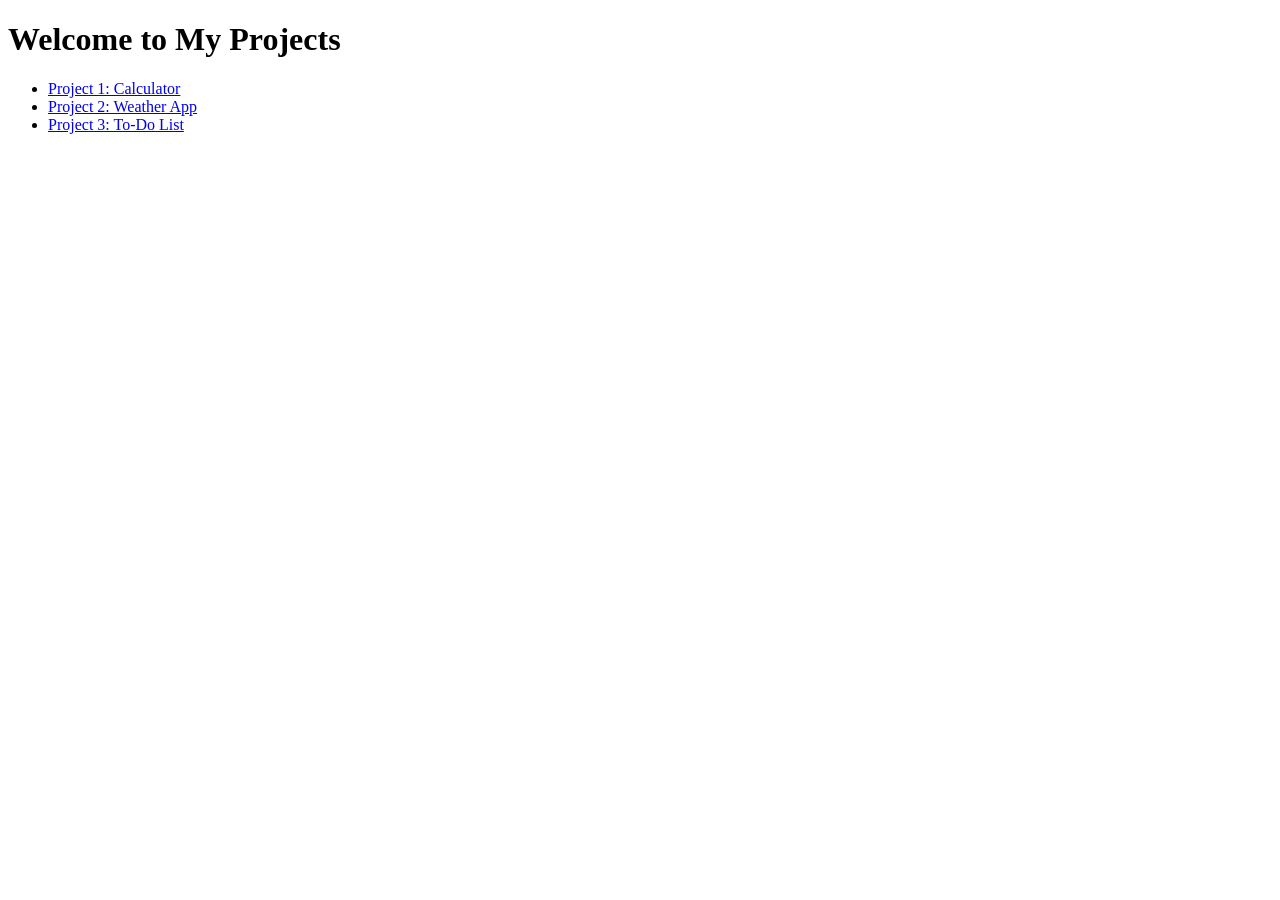
==== index.html @ 61162351 "added indec" ====
<!DOCTYPE html>
<html lang="en">

<head>
    <meta charset="UTF-8">
    <meta name="viewport" content="width=device-width, initial-scale=1.0">
    <title>Document</title>
</head>

<body>
    <h1>Welcome to My Projects</h1>
    <ul>
        <li><a href="project-1/index.html">Project 1: Calculator</a></li>
        <li><a href="project-2/index.html">Project 2: Weather App</a></li>
        <li><a href="project-3/index.html">Project 3: To-Do List</a></li>
    </ul>
</body>

</html>
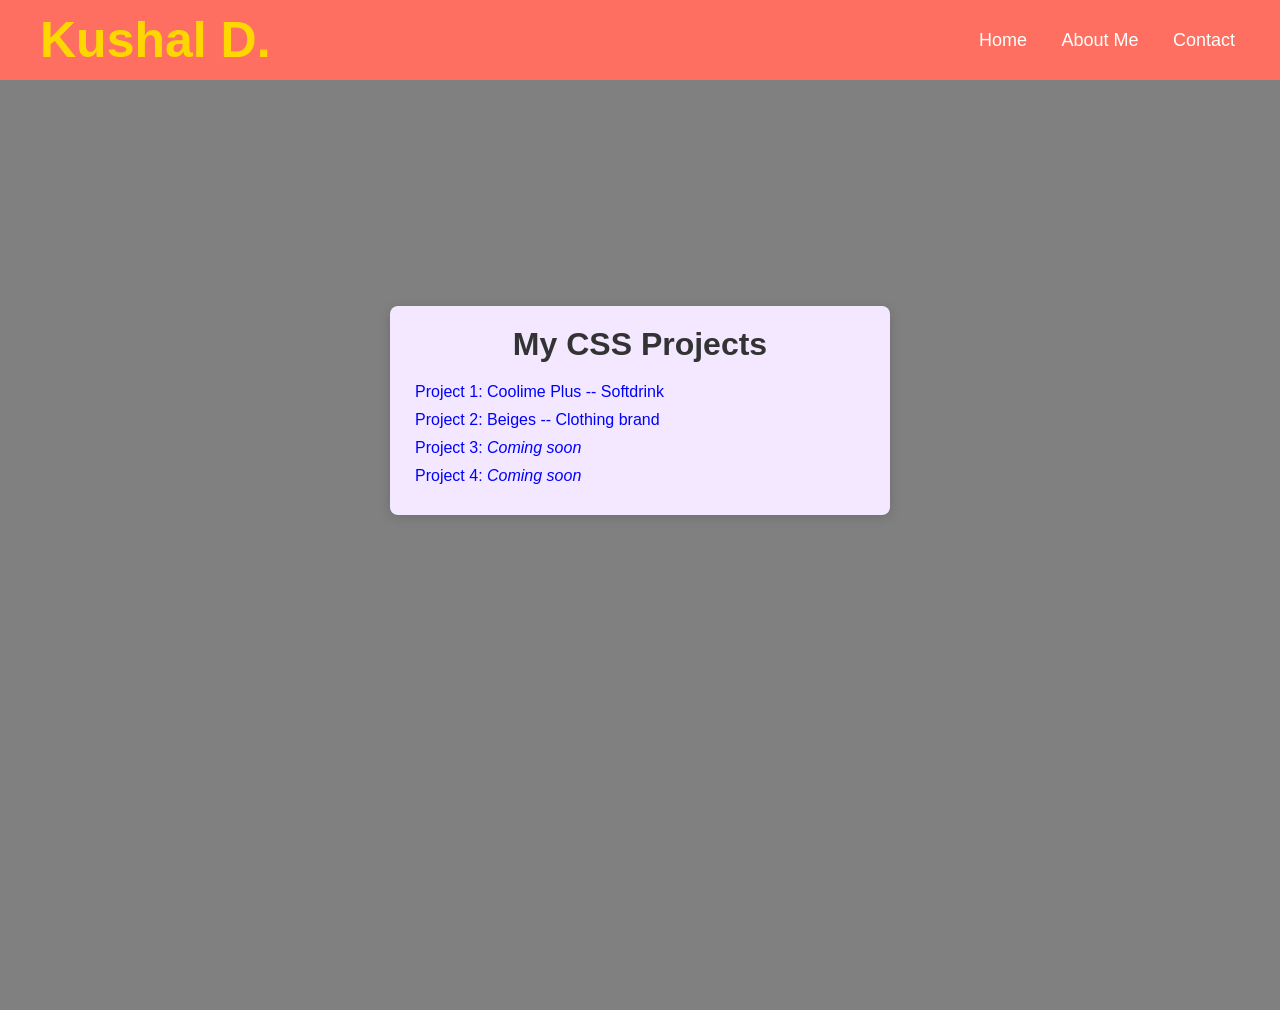
==== commit 60c58571: "added Git index" ====
--- a/index.html
+++ b/index.html
@@ -5,15 +5,34 @@
     <meta charset="UTF-8">
     <meta name="viewport" content="width=device-width, initial-scale=1.0">
     <title>Document</title>
+    <link rel="stylesheet" href="style.css">
 </head>
 
 <body>
-    <h1>Welcome to My Projects</h1>
-    <ul>
-        <li><a href="project-1/index.html">Project 1: Calculator</a></li>
-        <li><a href="project-2/index.html">Project 2: Weather App</a></li>
-        <li><a href="project-3/index.html">Project 3: To-Do List</a></li>
-    </ul>
+    <div id="nav">
+        
+        <div id="nav-content">
+        <h2>Kushal D.</h2>     
+            <div class="nav-links">
+                <a href="#home">Home</a></li>
+               <!-- <a href="#products">Products</a> -->
+                <a href="#about">About Me</a>
+                <a href="#contact">Contact</a>
+        </div>
+        </div>
+    </div>
+     <div id="mid">
+        <div class="content">
+            <h1>My CSS Projects</h1>
+            <ul>
+                <li><a href="A landing page/index.html">Project 1: Coolime Plus -- Softdrink</a></li>
+                <li><a href="Clothing brand page/index.html">Project 2: Beiges -- Clothing brand</a></li>
+                <!-- <li><a href="project-3/index.html">Project 3: To-Do List</a></li> -->
+                <li><a href="#">Project 3: <i>Coming soon</i></a></li>
+                <li><a href="#">Project 4: <i>Coming soon</i></a></li>
+            </ul>
+        </div>
+    </div>
 </body>
 
 </html>
--- a/style.css
+++ b/style.css
@@ -0,0 +1,101 @@
+:root {
+  --bg-color: grey;
+  --nav-color: #ff6f61;
+  --text-color: #4a4a4a;
+  --accent-color: #ffb74d;
+  --card-bg:#f3e8ff;
+}
+
+#nav h2 {
+  color: white; 
+  font-family: 'Poppins', sans-serif;
+  font-size: 40px;
+  font-weight: 600;
+} 
+* {
+    box-sizing: border-box;
+    margin: 0;
+    padding: 0;
+}
+
+html, body {
+    height: 100%;
+    width: 100%;
+    font-family: Arial, sans-serif;
+    background-color: var(--bg-color);
+   color: var(--text-color);
+}
+#nav{
+    width: 100%;
+    position: fixed;
+    height: 80px;
+    top: 0;
+    background-color:var(--nav-color);
+}
+#nav h2{
+    font-family: 'Poppins', sans-serif;
+    color: gold;
+    padding: 10px;
+    text-align: start;
+    font-size: 50px;
+}
+#nav-content{
+    display: flex;
+    height: 100%;
+    justify-content: space-between;
+    align-items: center;
+    padding: 15px 30px;
+}
+
+#nav a{
+    text-decoration: none;
+    color: white;
+    padding: 10px 15px;
+    font-size: 18px;
+}
+#nav a:hover{
+    color: var(--accent-color);
+    text-decoration: underline;
+    text-transform: uppercase;
+
+}
+#mid{
+    margin-top: 110px;
+    height: 100%;
+    display: flex;
+    justify-content: center;
+    align-items: center ;
+    padding-bottom: 300px;
+}
+.content {
+    max-width: 500px;
+    width: 500px;
+    background-color: var(--card-bg);
+    padding: 20px;
+    border-radius: 8px;
+    box-shadow: 0 2px 12px rgba(0, 0, 0, 0.15);
+}
+
+h1 {
+    text-align: center;
+    color: #333;
+    padding-bottom: 10px;
+}
+
+ul {
+    list-style-type: none;
+    padding: 0;
+}
+
+li {
+    margin: 10px 5px;
+}
+
+a {
+    text-decoration: none;
+    color: blue;
+}
+
+a:hover {
+    text-decoration: underline;
+}
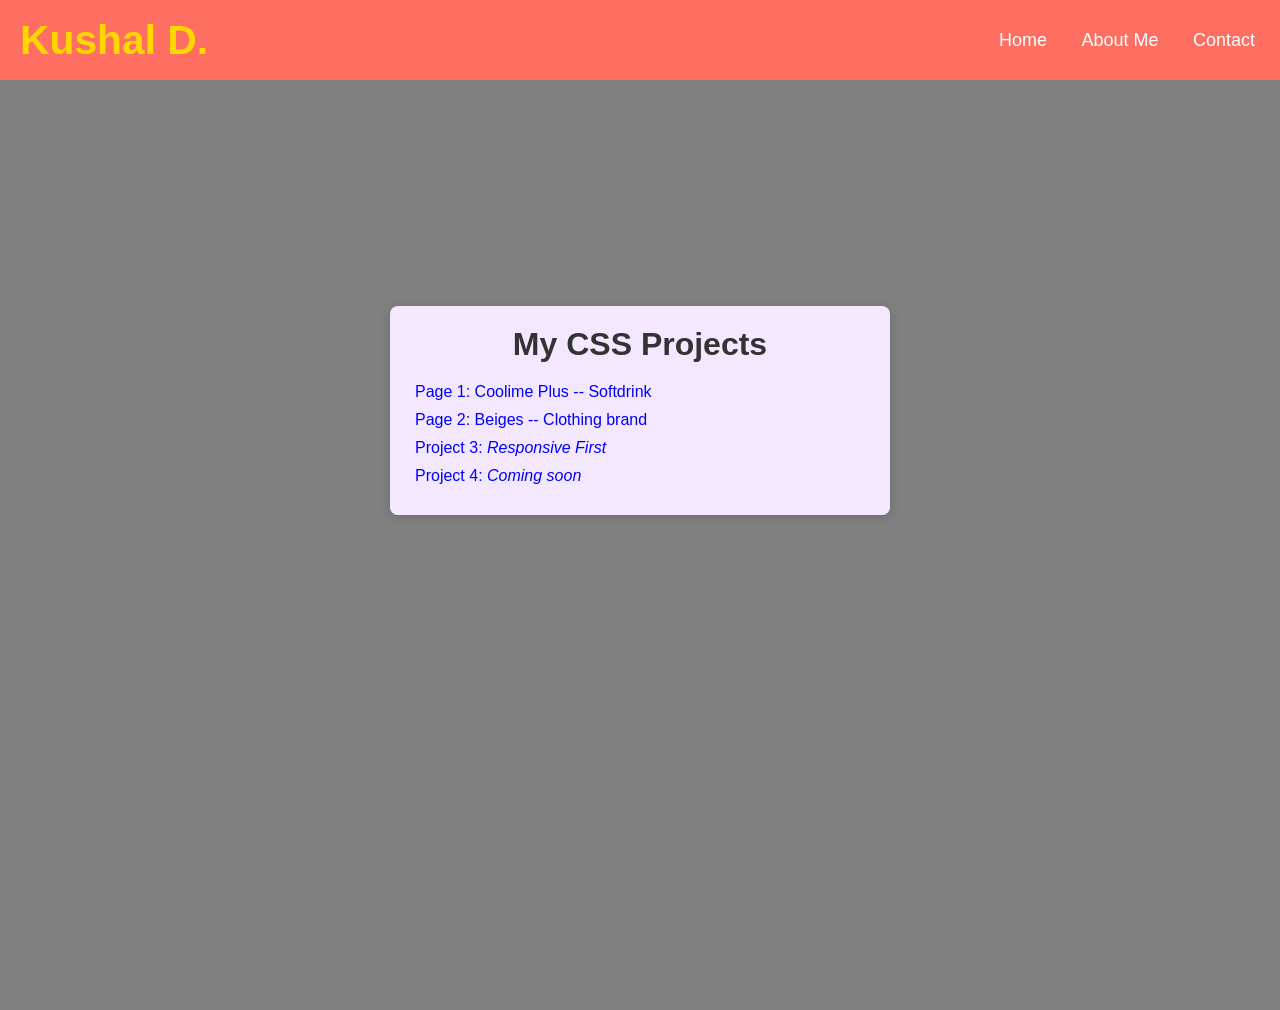
==== commit 2ac10cbd: "Added project 3" ====
--- a/index.html
+++ b/index.html
@@ -25,10 +25,10 @@
         <div class="content">
             <h1>My CSS Projects</h1>
             <ul>
-                <li><a href="A landing page/index.html">Project 1: Coolime Plus -- Softdrink</a></li>
-                <li><a href="Clothing brand page/index.html">Project 2: Beiges -- Clothing brand</a></li>
+                <li><a href="A landing page/index.html">Page 1: Coolime Plus -- Softdrink</a></li>
+                <li><a href="Clothing brand page/index.html">Page 2: Beiges -- Clothing brand</a></li>
                 <!-- <li><a href="project-3/index.html">Project 3: To-Do List</a></li> -->
-                <li><a href="#">Project 3: <i>Coming soon</i></a></li>
+                <li><a href="First Responsive/index.html">Project 3: <i>Responsive First</i></a></li>
                 <li><a href="#">Project 4: <i>Coming soon</i></a></li>
             </ul>
         </div>
--- a/style.css
+++ b/style.css
@@ -6,12 +6,6 @@
   --card-bg:#f3e8ff;
 }
 
-#nav h2 {
-  color: white; 
-  font-family: 'Poppins', sans-serif;
-  font-size: 40px;
-  font-weight: 600;
-} 
 * {
     box-sizing: border-box;
     margin: 0;
@@ -23,7 +17,7 @@
     width: 100%;
     font-family: Arial, sans-serif;
     background-color: var(--bg-color);
-   color: var(--text-color);
+    color: var(--text-color);
 }
 #nav{
     width: 100%;
@@ -37,14 +31,14 @@
     color: gold;
     padding: 10px;
     text-align: start;
-    font-size: 50px;
+    font-size: 2.55rem;
 }
 #nav-content{
     display: flex;
     height: 100%;
     justify-content: space-between;
     align-items: center;
-    padding: 15px 30px;
+    padding: 15px 10px;
 }
 
 #nav a{
@@ -69,7 +63,8 @@
 }
 .content {
     max-width: 500px;
-    width: 500px;
+    width: 90%;
+    margin: auto;
     background-color: var(--card-bg);
     padding: 20px;
     border-radius: 8px;
